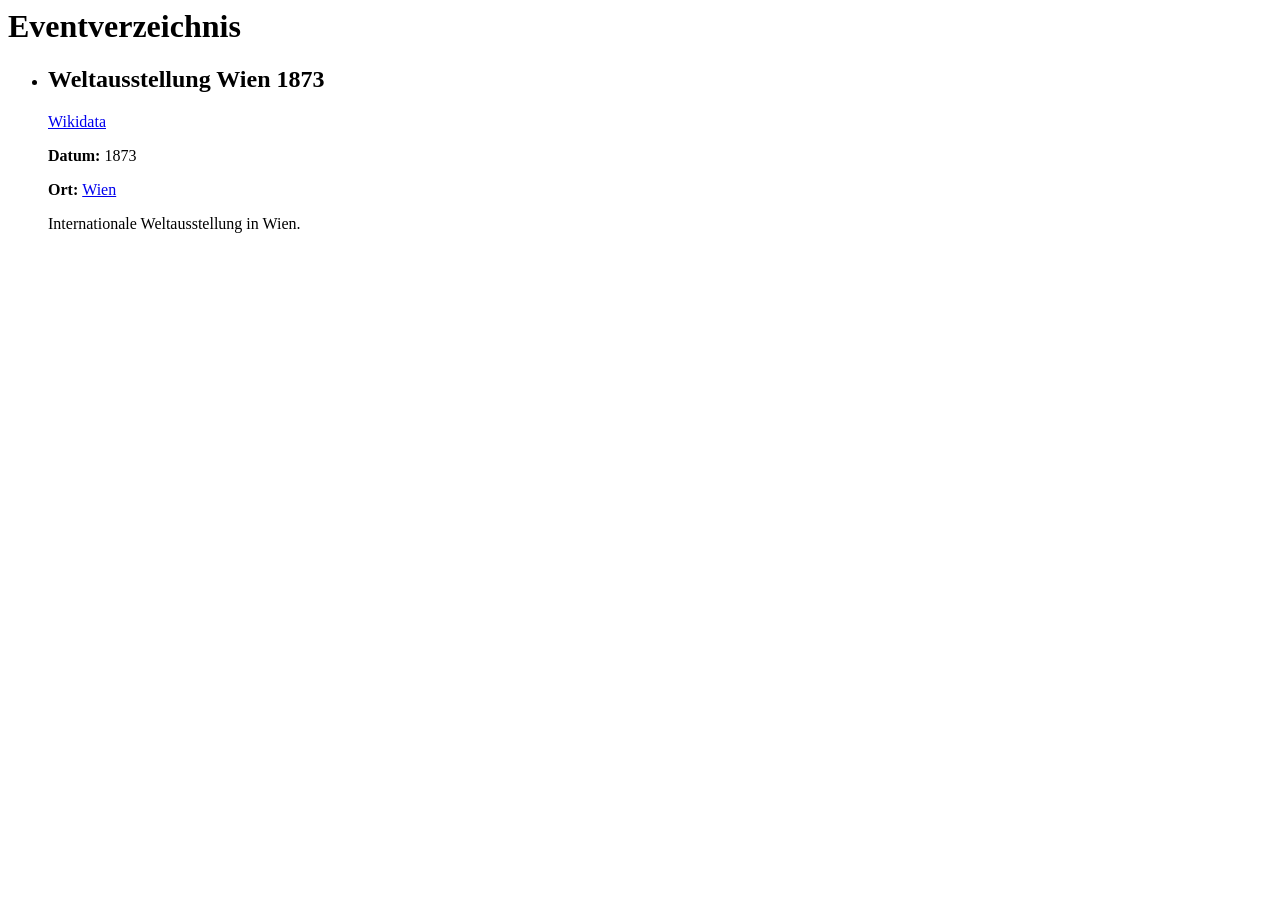
==== html/events.html @ 81e9f814 "Änderungen an html, xsl und xml Datein. Änderung der Ordnerstruktur" ====
<html xmlns:tei="http://www.tei-c.org/ns/1.0" lang="de">
   <head>
      <meta http-equiv="Content-Type" content="text/html; charset=UTF-8">
   
      <meta charset="UTF-8">
      <title>Eventverzeichnis</title>
      <link rel="stylesheet" href="stylesheet_wagner.css">
   </head>
   <body>
      <h1>Eventverzeichnis</h1>
      <ul class="eventverzeichnis">
         <li>
            <h2>Weltausstellung Wien 1873</h2>
            <p class="wikidata"><a href="https://www.wikidata.org/wiki/Q871508">Wikidata</a></p>
            <p class="event-date"><strong>Datum: </strong>1873
            </p>
            <p class="event-place"><strong>Ort: </strong><a href="orte.xml#o_wien">Wien</a></p>
            <p class="description">Internationale Weltausstellung in Wien.</p>
         </li>
      </ul>
   </body>
</html>
---- html/stylesheet_wagner.css ----
main {
  display: flex;
}

/*pdf-Ansicht*/
#pdf-panel {
  width: 40%;
}

#pdf-panel iframe {
  width: 100%;
  height: 90vh;
}

main {
  display: flex;
  gap: 2em;
}

/*Text-Ansicht*/
#text-panel {
  width: 50%;
  height: 90vh;
  overflow-y: auto;
}
/*Sprecher linksbündig*/
.speech {
  display: flex;
  gap: 1em;
}

.speaker {
  min-width: 10em;
  font-weight: bold;
}

/*Unterschriftten untereinander*/
.signed {
  display: block;
}
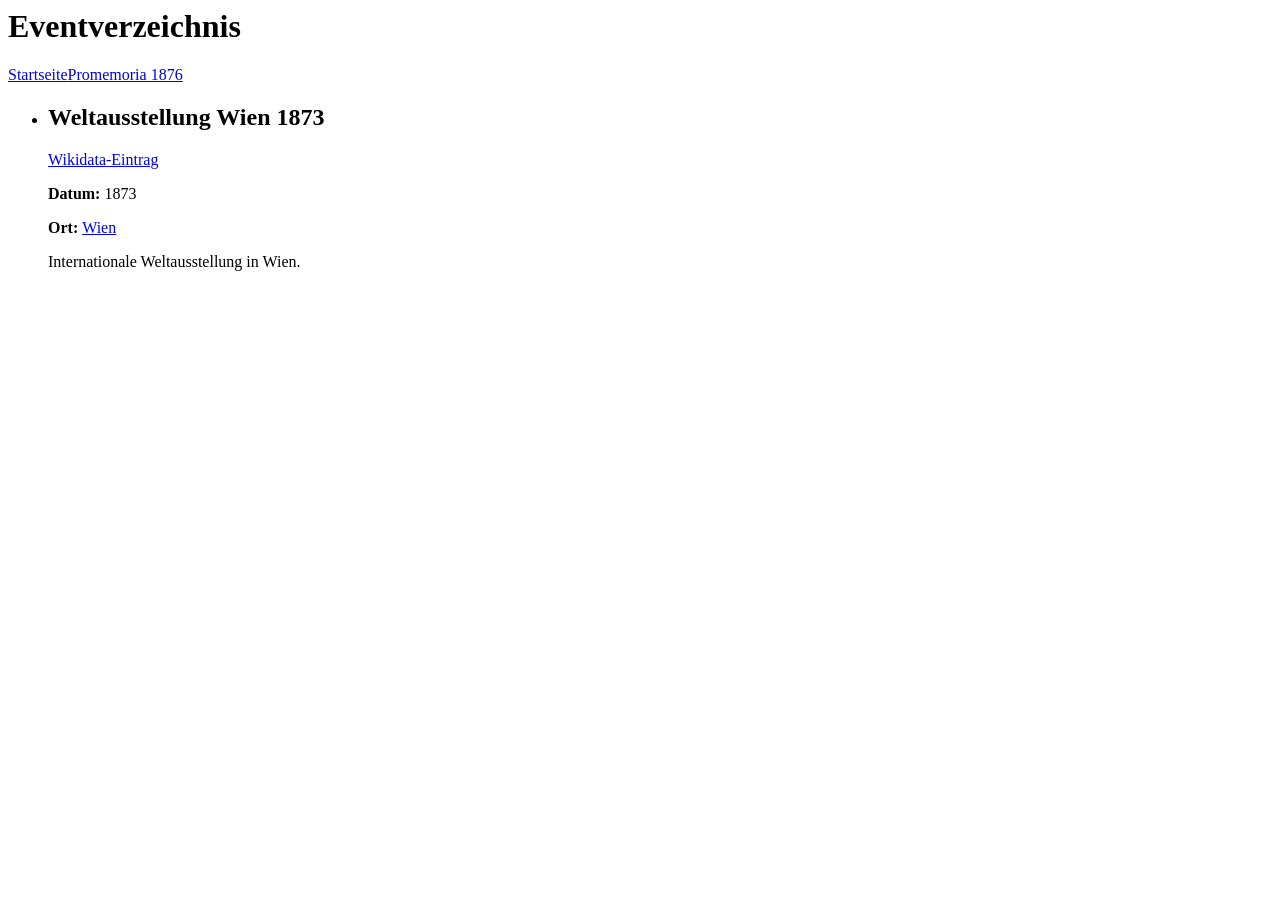
==== commit ff77884c: "Änderung der xsl-Datein, wegen der Navigation" ====
--- a/html/events.html
+++ b/html/events.html
@@ -3,20 +3,29 @@
       <meta http-equiv="Content-Type" content="text/html; charset=UTF-8">
    
       <meta charset="UTF-8">
-      <title>Eventverzeichnis</title>
-      <link rel="stylesheet" href="stylesheet_wagner.css">
+      <title>Eventverzeichnis - Otto Wagner Edition</title>
+      <link rel="stylesheet" href="../css/stylesheet_wagner_verzeichnisse.css">
    </head>
    <body>
-      <h1>Eventverzeichnis</h1>
-      <ul class="eventverzeichnis">
-         <li>
-            <h2>Weltausstellung Wien 1873</h2>
-            <p class="wikidata"><a href="https://www.wikidata.org/wiki/Q871508">Wikidata</a></p>
-            <p class="event-date"><strong>Datum: </strong>1873
-            </p>
-            <p class="event-place"><strong>Ort: </strong><a href="orte.xml#o_wien">Wien</a></p>
-            <p class="description">Internationale Weltausstellung in Wien.</p>
-         </li>
-      </ul>
+      <header class="page-header">
+         <h1>Eventverzeichnis</h1>
+      </header>
+      <nav class="nav-bar">
+         <div class="nav-container"><a href="../index.html" class="nav-button">Startseite</a><a href="Promemoria_1876.html" class="nav-button">Promemoria 1876</a></div>
+      </nav>
+      <main class="events">
+         <ul class="eventverzeichnis">
+            <li>
+               <h2>Weltausstellung Wien 1873</h2>
+               <p class="wikidata"><a href="https://www.wikidata.org/wiki/Q871508" target="_blank">
+                     Wikidata-Eintrag
+                     </a></p>
+               <p class="event-date"><strong>Datum: </strong>1873
+               </p>
+               <p class="event-place"><strong>Ort: </strong><a href="orte.html#o_wien">Wien</a></p>
+               <p class="description">Internationale Weltausstellung in Wien.</p>
+            </li>
+         </ul>
+      </main>
    </body>
 </html>
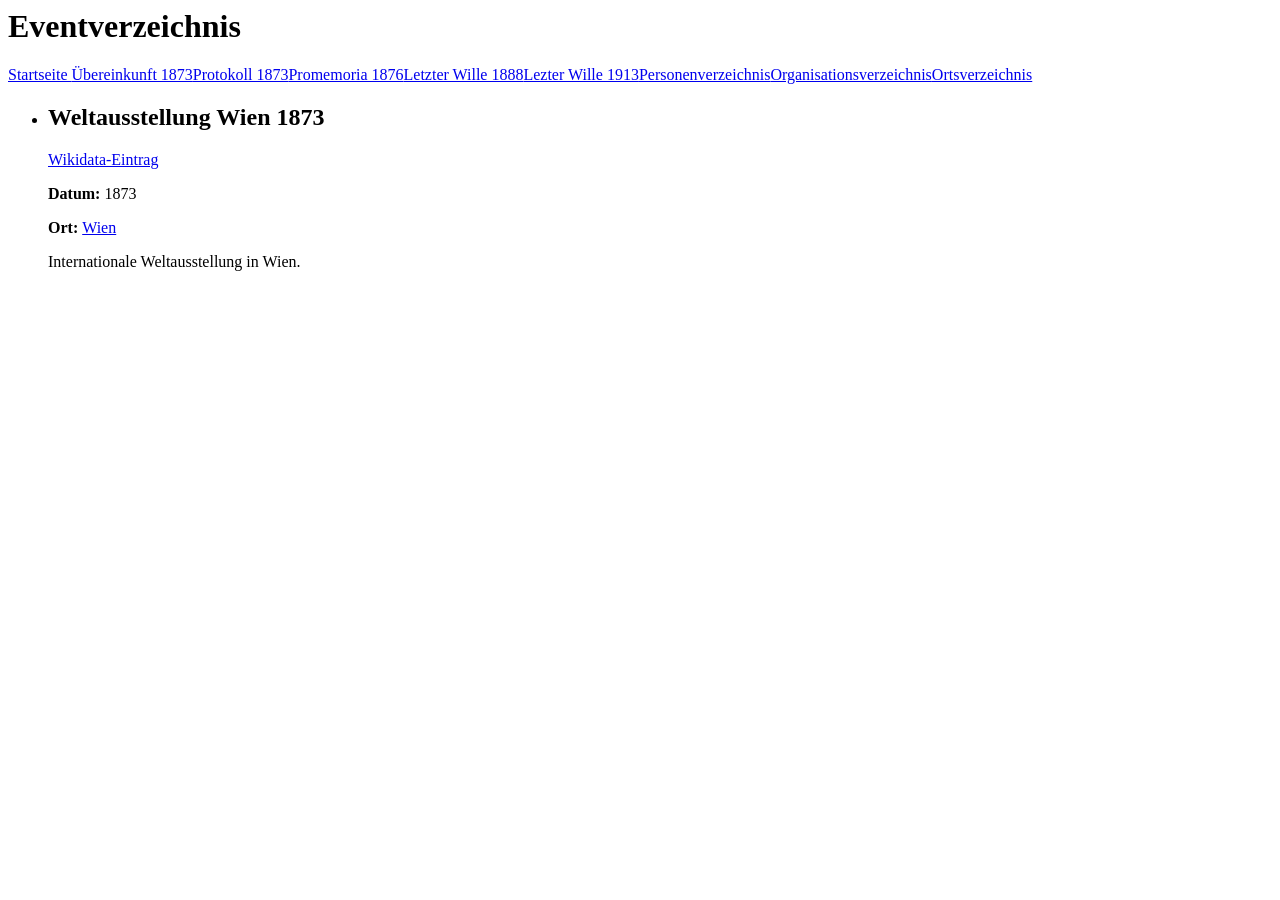
==== commit eb966c8d: "Änderungen an allen xsl und html Datein." ====
--- a/html/events.html
+++ b/html/events.html
@@ -11,7 +11,7 @@
          <h1>Eventverzeichnis</h1>
       </header>
       <nav class="nav-bar">
-         <div class="nav-container"><a href="../index.html" class="nav-button">Startseite</a><a href="Promemoria_1876.html" class="nav-button">Promemoria 1876</a></div>
+         <div class="nav-container"><a href="../index.html" class="nav-button">Startseite </a><a href="%C3%9Cbereinkunft_1873.html" class="nav-button">&Uuml;bereinkunft 1873</a><a href="Protokoll_1873.html" class="nav-button">Protokoll 1873</a><a href="Promemoria_1876.html" class="nav-button">Promemoria 1876</a><a href="Letzter_Wille_1888.html" class="nav-button">Letzter Wille 1888</a><a href="Letzter_Wille_1913.html" class="nav-button">Lezter Wille 1913</a><a href="personen.html" class="nav-button">Personenverzeichnis</a><a href="organisationen.html" class="nav-button">Organisationsverzeichnis</a><a href="orte.html" class="nav-button">Ortsverzeichnis</a></div>
       </nav>
       <main class="events">
          <ul class="eventverzeichnis">
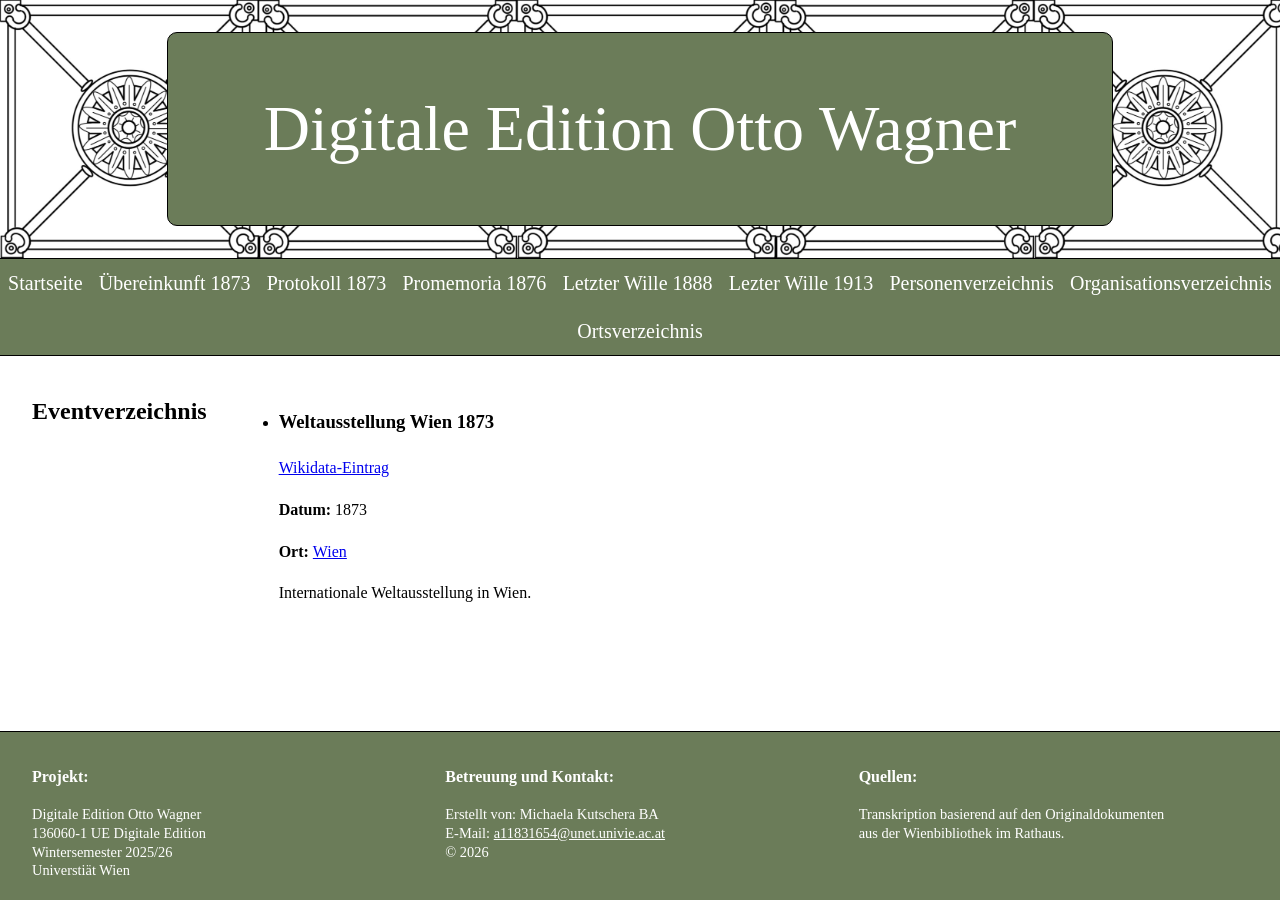
==== commit 47dd2411: "Änderungen" ====
--- a/html/events.html
+++ b/html/events.html
@@ -7,16 +7,19 @@
       <link rel="stylesheet" href="../css/stylesheet_wagner_verzeichnisse.css">
    </head>
    <body>
-      <header class="page-header">
-         <h1>Eventverzeichnis</h1>
+      <header>
+         <div class="title-box">
+            <h1>Digitale Edition Otto Wagner</h1>
+         </div>
       </header>
       <nav class="nav-bar">
          <div class="nav-container"><a href="../index.html" class="nav-button">Startseite </a><a href="%C3%9Cbereinkunft_1873.html" class="nav-button">&Uuml;bereinkunft 1873</a><a href="Protokoll_1873.html" class="nav-button">Protokoll 1873</a><a href="Promemoria_1876.html" class="nav-button">Promemoria 1876</a><a href="Letzter_Wille_1888.html" class="nav-button">Letzter Wille 1888</a><a href="Letzter_Wille_1913.html" class="nav-button">Lezter Wille 1913</a><a href="personen.html" class="nav-button">Personenverzeichnis</a><a href="organisationen.html" class="nav-button">Organisationsverzeichnis</a><a href="orte.html" class="nav-button">Ortsverzeichnis</a></div>
       </nav>
       <main class="events">
+         <h2>Eventverzeichnis</h2>
          <ul class="eventverzeichnis">
             <li>
-               <h2>Weltausstellung Wien 1873</h2>
+               <h3>Weltausstellung Wien 1873</h3>
                <p class="wikidata"><a href="https://www.wikidata.org/wiki/Q871508" target="_blank">
                      Wikidata-Eintrag
                      </a></p>
@@ -27,5 +30,29 @@
             </li>
          </ul>
       </main>
+      <footer class="site-footer">
+         <div class="footer-content">
+            <div class="footer-section">
+               <h3>Projekt:</h3>
+               <p>Digitale Edition Otto Wagner<br>
+                  136060-1 UE Digitale Edition<br>
+                  Wintersemester 2025/26<br>
+                  Universti&auml;t Wien
+               </p>
+            </div>
+            <div class="footer-section">
+               <h3>Betreuung und Kontakt:</h3>
+               <p>Erstellt von: Michaela Kutschera BA<br>
+                  E-Mail: <a href="a11831654@unet.univie.ac.at">a11831654@unet.univie.ac.at</a><br>
+                  &copy; 2026
+               </p>
+            </div>
+            <div class="footer-section">
+               <h3>Quellen:</h3>
+               <p>Transkription basierend auf den Originaldokumenten<br>
+                  aus der Wienbibliothek im Rathaus.<br></p>
+            </div>
+         </div>
+      </footer>
    </body>
 </html>
--- a/css/stylesheet_wagner_verzeichnisse.css
+++ b/css/stylesheet_wagner_verzeichnisse.css
@@ -0,0 +1,174 @@
+/*Heade mit Bildr*/
+header {
+  position: relative;
+  display: flex;
+  align-items: center;
+  justify-content: center;
+  min-height: 130px;
+  background-color: rgb(107, 124, 89);
+  background-image: url('../bilder/gelaender.jpeg');
+  background-size: contain;
+  background-color: center;
+  padding: 2em 1em;
+  margin-bottom: 0;
+  border-bottom: 1px solid black;
+}
+
+header .title-box {
+  background-color: rgb(107, 124, 89);
+  padding: 0.8em 2em;
+  border: 1px solid black;
+  border-radius: 10px;
+}
+
+header .title-box h1 {
+  position: relative;
+  font-family: 'Carilliantine', Georgia, 'Times New Roman', serif;
+  font-weight: normal;
+  color: white;
+  font-size: 4rem;
+  text-align: left;
+  padding: 0.5em 1em;
+  margin: 0;
+}
+
+/*Navigation*/
+.nav-container {
+  display: flex;
+  flex-wrap: wrap;
+  justify-content: center;
+  background-color: rgb(107, 124, 89);
+  border-bottom: 1px solid black;
+  position: relative;
+  gap: 0; /*Kein Abstand zwischen den Buttons*/
+}
+
+.nav-container .nav-button {
+  display: inline-block;
+  padding: 0.75rem 0.5rem;
+  background-color: rgb(107, 124, 89);
+  color: white;
+  text-decoration: none;
+  font-family:  Georgia, 'Times New Roman', serif;
+  font-size: 1.25rem;
+  transition: all 0.4s ease;
+  flex: 1 1 auto; /*Gleiche Breite für alle Buttons*/
+  text-align: center;
+  line-height: 1.2;
+}
+
+.nav-container .nav-button:hover {
+  background-color: rgb(107, 124, 89);
+  transform: translateY(-5px);
+  border-radius: 4px;
+}
+
+/*Layout*/
+main {
+  display: flex;
+  flex: 1;
+  gap: 2em;
+  margin: 1rem auto;
+  padding: 0 2rem;
+  box-sizing: border-box;
+  width: 100%;
+  flex: 1;
+}
+
+body {
+  font-family: Georgia, 'Times New Roman', Times, serif;
+  line-height: 1.6;
+  color: black;
+  margin: 0;
+  display: flex;
+  flex-direction: column;
+  min-height: 100vh;
+}
+
+
+/*Footer*/
+.site-footer {
+  background-color: rgb(107, 124, 89);
+  color: white;
+  padding: 1rem 2rem;
+  margin-top: 2rem;
+  margin-bottom: 0;
+  border-top: 1px solid black;
+  font-family: Georgia, 'Times New Roman', Times, serif;
+}
+
+.footer-content {
+  display: flex;
+  flex-wrap: wrap;
+  justify-content: space-between;
+  gap: 1.5rem;
+  margin: 0 auto
+}
+
+.footer-section {
+  flex: 1;
+  min-width: 250px;
+}
+
+.footer-section h3 {
+  font-size: 1.0rem;
+  display: block;
+}
+
+.footer-section p {
+    margin: 0.25rem 0;
+    line-height: 1.3;
+    font-size: 0.9rem;
+}
+
+.footer-section a {
+    color: white;
+    text-decoration: underline;
+}
+
+.footer-section br {
+    display: block;
+}
+
+/* Responsives Design*/
+@media (max-width: 900px) {
+  main {
+    flex-direction: column;
+    gap: 1.5rem;
+    padding: 0 1rem;
+  }
+  
+  #pdf-panel, #text-panel {
+    width: 100%;
+    height: 70vh;
+  }
+  
+  header .title-box h1 {
+    font-size: 2rem;
+  }
+  
+  .nav-container .nav-button {
+    font-size: 0.9rem;
+    padding: 0.5rem 0.25rem;
+  }
+  .nav-container {
+    flex-direction: column;
+  }
+  
+  .nav-container .nav-button {
+    border-bottom: 1px solid black;
+  }
+  
+  .nav-container .nav-button:last-child {
+    border-bottom: none;
+  }
+
+  .footer-content {
+        flex-direction: column;
+        text-align: center;
+    }
+    
+    .footer-section h3 {
+        border-bottom: none;
+    }
+}
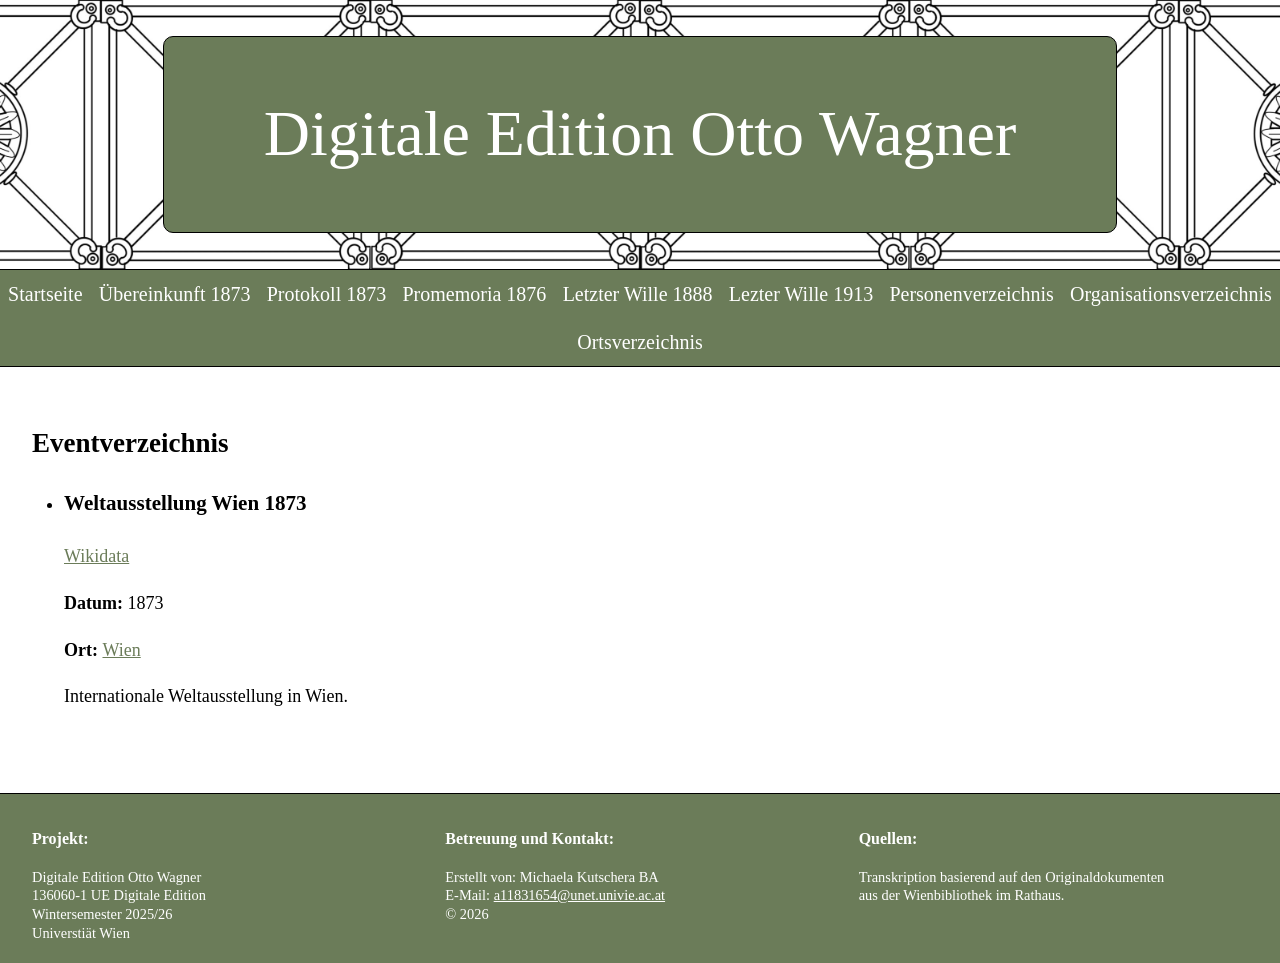
==== commit ce07a164: "Update events.html" ====
--- a/html/events.html
+++ b/html/events.html
@@ -3,7 +3,7 @@
       <meta http-equiv="Content-Type" content="text/html; charset=UTF-8">
    
       <meta charset="UTF-8">
-      <title>Eventverzeichnis - Otto Wagner Edition</title>
+      <title>Eventverzeichnis</title>
       <link rel="stylesheet" href="../css/stylesheet_wagner_verzeichnisse.css">
    </head>
    <body>
@@ -21,7 +21,7 @@
             <li>
                <h3>Weltausstellung Wien 1873</h3>
                <p class="wikidata"><a href="https://www.wikidata.org/wiki/Q871508" target="_blank">
-                     Wikidata-Eintrag
+                     Wikidata
                      </a></p>
                <p class="event-date"><strong>Datum: </strong>1873
                </p>
@@ -55,4 +55,4 @@
          </div>
       </footer>
    </body>
-</html>+</html>
--- a/css/stylesheet_wagner_verzeichnisse.css
+++ b/css/stylesheet_wagner_verzeichnisse.css
@@ -6,9 +6,9 @@
   justify-content: center;
   min-height: 130px;
   background-color: rgb(107, 124, 89);
-  background-image: url('../bilder/gelaender.jpeg');
+  background-image: url('../bilder/gelaender.jpg');
   background-size: contain;
-  background-color: center;
+  background-position: center;
   padding: 2em 1em;
   margin-bottom: 0;
   border-bottom: 1px solid black;
@@ -64,19 +64,9 @@
 }
 
 /*Layout*/
-main {
-  display: flex;
-  flex: 1;
-  gap: 2em;
-  margin: 1rem auto;
-  padding: 0 2rem;
-  box-sizing: border-box;
-  width: 100%;
-  flex: 1;
-}
-
 body {
   font-family: Georgia, 'Times New Roman', Times, serif;
+  font-size: large;
   line-height: 1.6;
   color: black;
   margin: 0;
@@ -85,6 +75,40 @@
   min-height: 100vh;
 }
 
+main {
+  flex: 1;
+  width: 100%;
+  margin: 2rem auto;
+  padding: 0 2rem;
+  box-sizing: border-box;
+}
+
+main p, main h2, main ul, main ol {
+  margin-left: auto;
+  margin-right: auto;
+}
+
+main ul, main ol {
+  padding-left: 2rem;
+}
+
+main li {
+  margin-bottom: 0.5rem;
+}
+
+/* Links zu den Dokumenten und Verzeichnissen*/
+main a,
+main a:link,
+main a:visited {
+  color: rgb(107, 124, 89);
+  text-decoration: underline;
+}
+
+main a:hover,
+main a:active {
+  color: rgb(145, 165, 121);
+  text-decoration: underline;
+}
 
 /*Footer*/
 .site-footer {
@@ -138,11 +162,6 @@
     padding: 0 1rem;
   }
   
-  #pdf-panel, #text-panel {
-    width: 100%;
-    height: 70vh;
-  }
-  
   header .title-box h1 {
     font-size: 2rem;
   }
